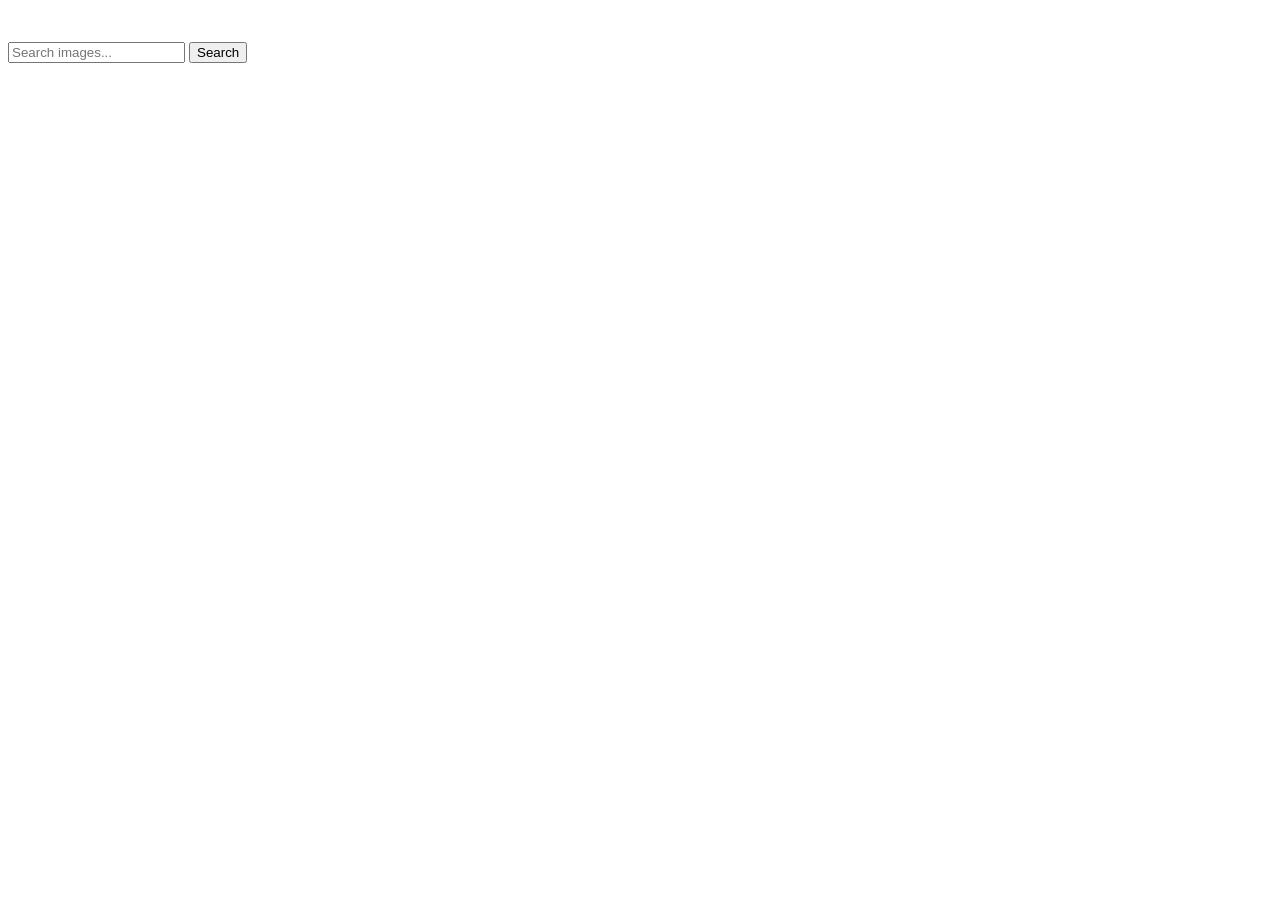
==== index.html @ 27eb0d75 "Deploying to gh-pages from @ Michael-Kit/goit-js-hw-12@a4e48e91f8d55905f0dfc33224e7ab58c7b09df0 🚀" ====
<!DOCTYPE html>
<html lang="en">
  <head>
    <meta charset="UTF-8" />
    <link rel="icon" type="image/svg+xml" href="/goit-js-hw-11/favicon.svg" />
    <meta name="viewport" content="width=device-width, initial-scale=1.0" />
    <title>Vanilla App Template</title>
    <script type="module" crossorigin src="/goit-js-hw-11/index.js"></script>
    <link rel="modulepreload" crossorigin href="/goit-js-hw-11/assets/vendor-DqB7j7Ix.js">
    <link rel="stylesheet" crossorigin href="/goit-js-hw-11/assets/vendor-CWKLx11g.css">
    <link rel="stylesheet" crossorigin href="/goit-js-hw-11/assets/index-BAec2KTv.css">
  </head>
  <body>
    <header class="header">
  <div class="container">
    <nav class="nav">
      <a class="nav-logo" href="./index.html" aria-label="Site logo">
        <svg class="nav-logo-icon" width="100" height="30">
          <use href="/goit-js-hw-11/assets/sprite-E8vg0sBb.svg#logo"></use>
        </svg>
      </a>
      <!-- <ul class="nav-list">
        <li class="nav-item">
          <a class="nav-link {=$highlight-act}" href="./page-2.html">Page 2</a>
        </li>
        <li class="nav-item">
          <a class="nav-link {=$highlight-curr}" href="./page-3.html">Page 3</a>
        </li>
      </ul> -->
    </nav>
  </div>
</header>

    <main>
    <!--форма пошуку  -->
       <form class="form">
  <label>
    <input type="text" name="search-text" placeholder="Search images..." required>
  </label>
  <button type="submit">Search</button>
</form>
<ul class="gallery"></ul>
<span class="loader hidden"></span>
    </main>

  </body>
</html>
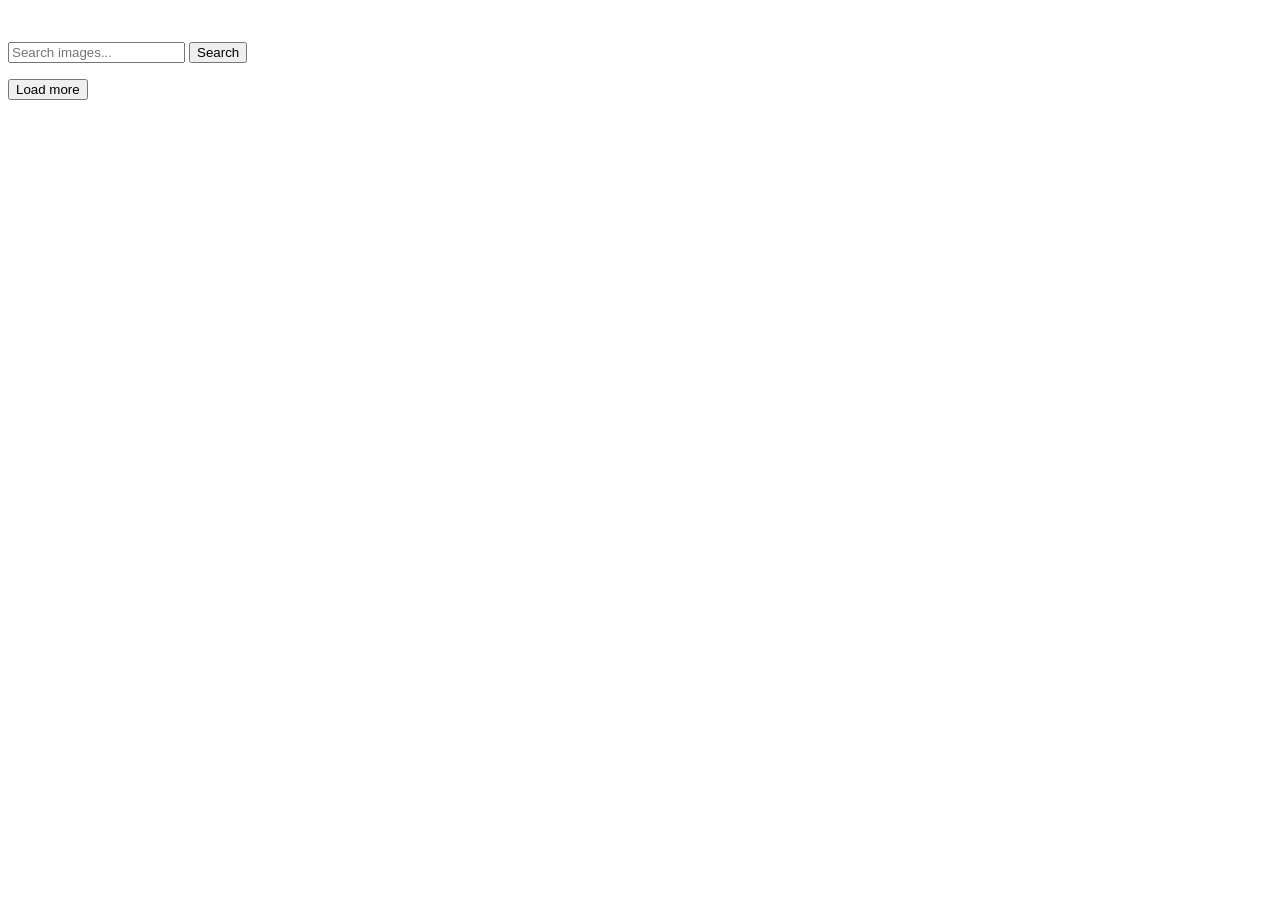
==== commit 06bb58b5: "Deploying to gh-pages from @ Michael-Kit/goit-js-hw-12@e5ceeb52efdbd814c0d06e6f5f7c016d4b8cfb31 🚀" ====
--- a/index.html
+++ b/index.html
@@ -2,13 +2,13 @@
 <html lang="en">
   <head>
     <meta charset="UTF-8" />
-    <link rel="icon" type="image/svg+xml" href="/goit-js-hw-11/favicon.svg" />
+    <link rel="icon" type="image/svg+xml" href="/goit-js-hw-12/favicon.svg" />
     <meta name="viewport" content="width=device-width, initial-scale=1.0" />
     <title>Vanilla App Template</title>
-    <script type="module" crossorigin src="/goit-js-hw-11/index.js"></script>
-    <link rel="modulepreload" crossorigin href="/goit-js-hw-11/assets/vendor-DqB7j7Ix.js">
-    <link rel="stylesheet" crossorigin href="/goit-js-hw-11/assets/vendor-CWKLx11g.css">
-    <link rel="stylesheet" crossorigin href="/goit-js-hw-11/assets/index-BAec2KTv.css">
+    <script type="module" crossorigin src="/goit-js-hw-12/index.js"></script>
+    <link rel="modulepreload" crossorigin href="/goit-js-hw-12/assets/vendor-DqB7j7Ix.js">
+    <link rel="stylesheet" crossorigin href="/goit-js-hw-12/assets/vendor-CWKLx11g.css">
+    <link rel="stylesheet" crossorigin href="/goit-js-hw-12/assets/index-CjFz08O9.css">
   </head>
   <body>
     <header class="header">
@@ -16,7 +16,7 @@
     <nav class="nav">
       <a class="nav-logo" href="./index.html" aria-label="Site logo">
         <svg class="nav-logo-icon" width="100" height="30">
-          <use href="/goit-js-hw-11/assets/sprite-E8vg0sBb.svg#logo"></use>
+          <use href="/goit-js-hw-12/assets/sprite-E8vg0sBb.svg#logo"></use>
         </svg>
       </a>
       <!-- <ul class="nav-list">
@@ -39,8 +39,15 @@
   </label>
   <button type="submit">Search</button>
 </form>
+<!-- Галерея -->
+
 <ul class="gallery"></ul>
+<!-- Loader -->
 <span class="loader hidden"></span>
+<!-- Кнопка Load More -->
+<button class="load-more hidden">Load more</button>
+
+
     </main>
 
   </body>
